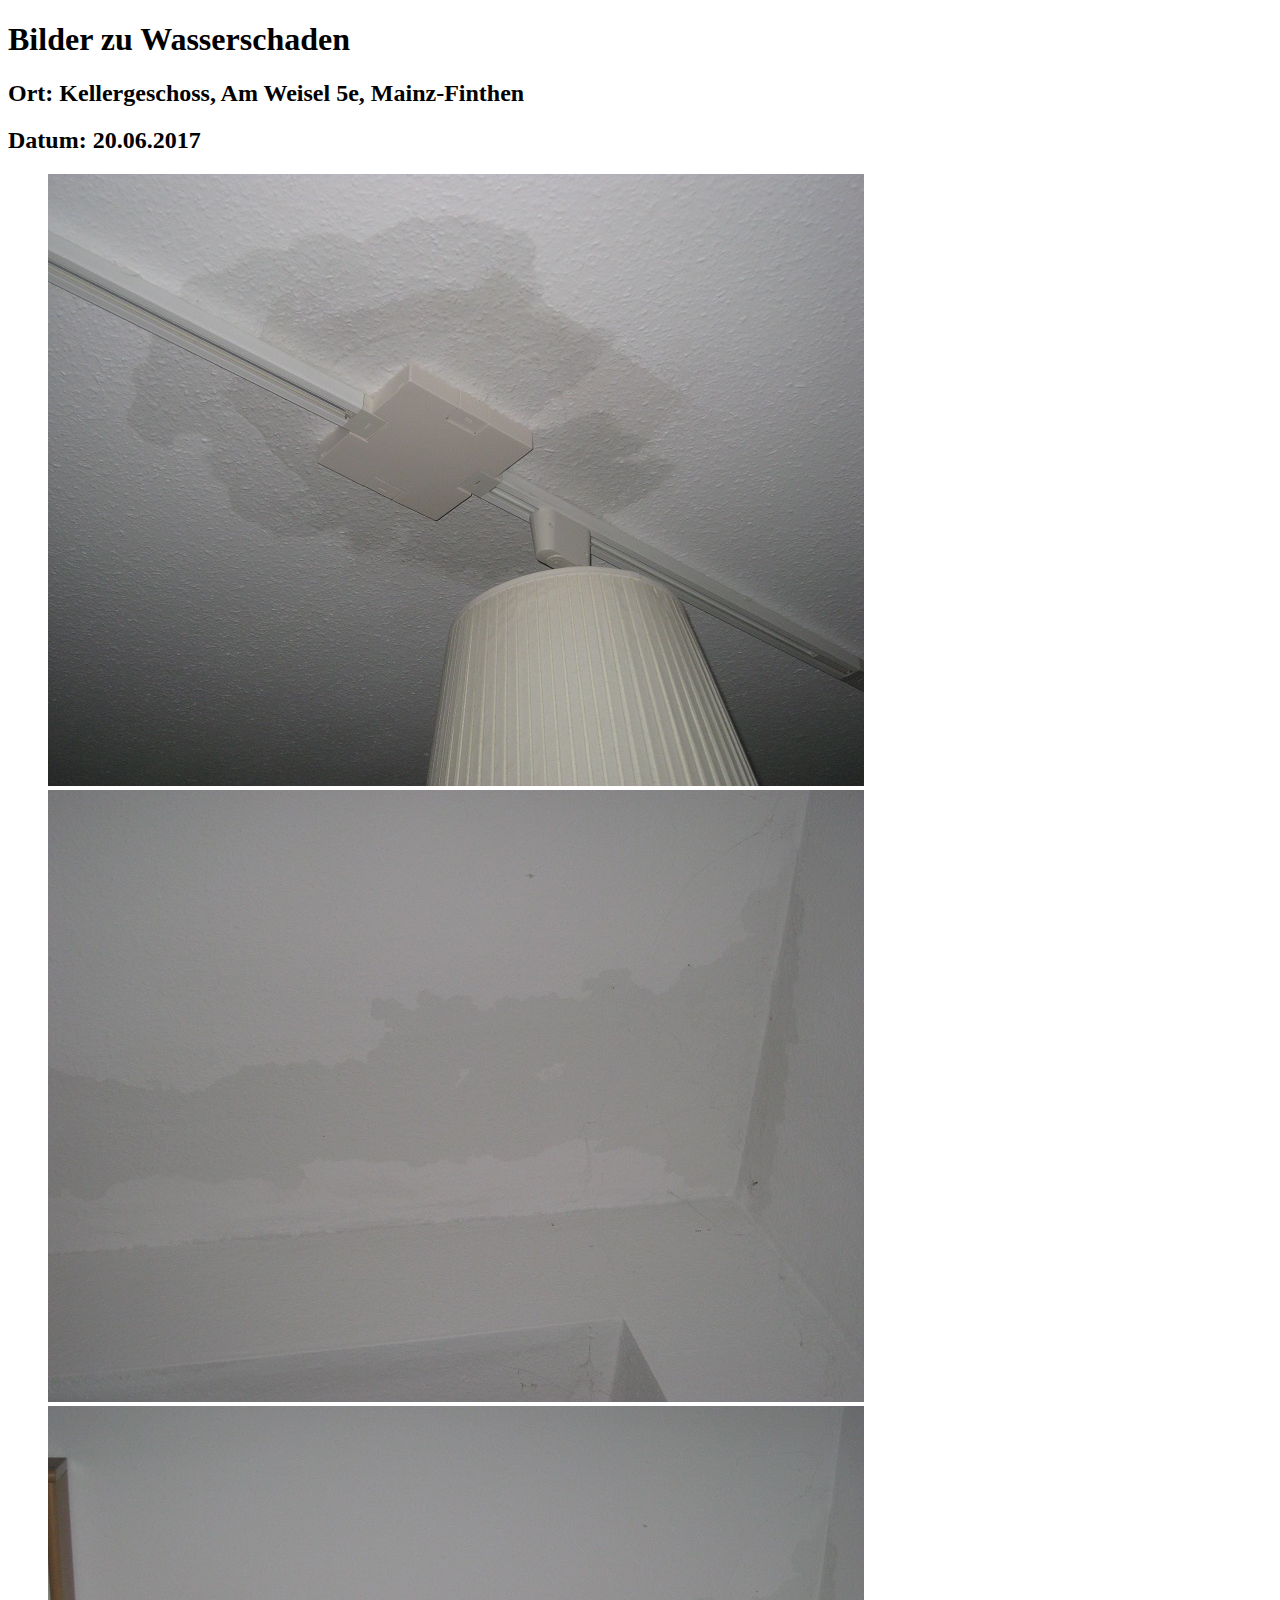
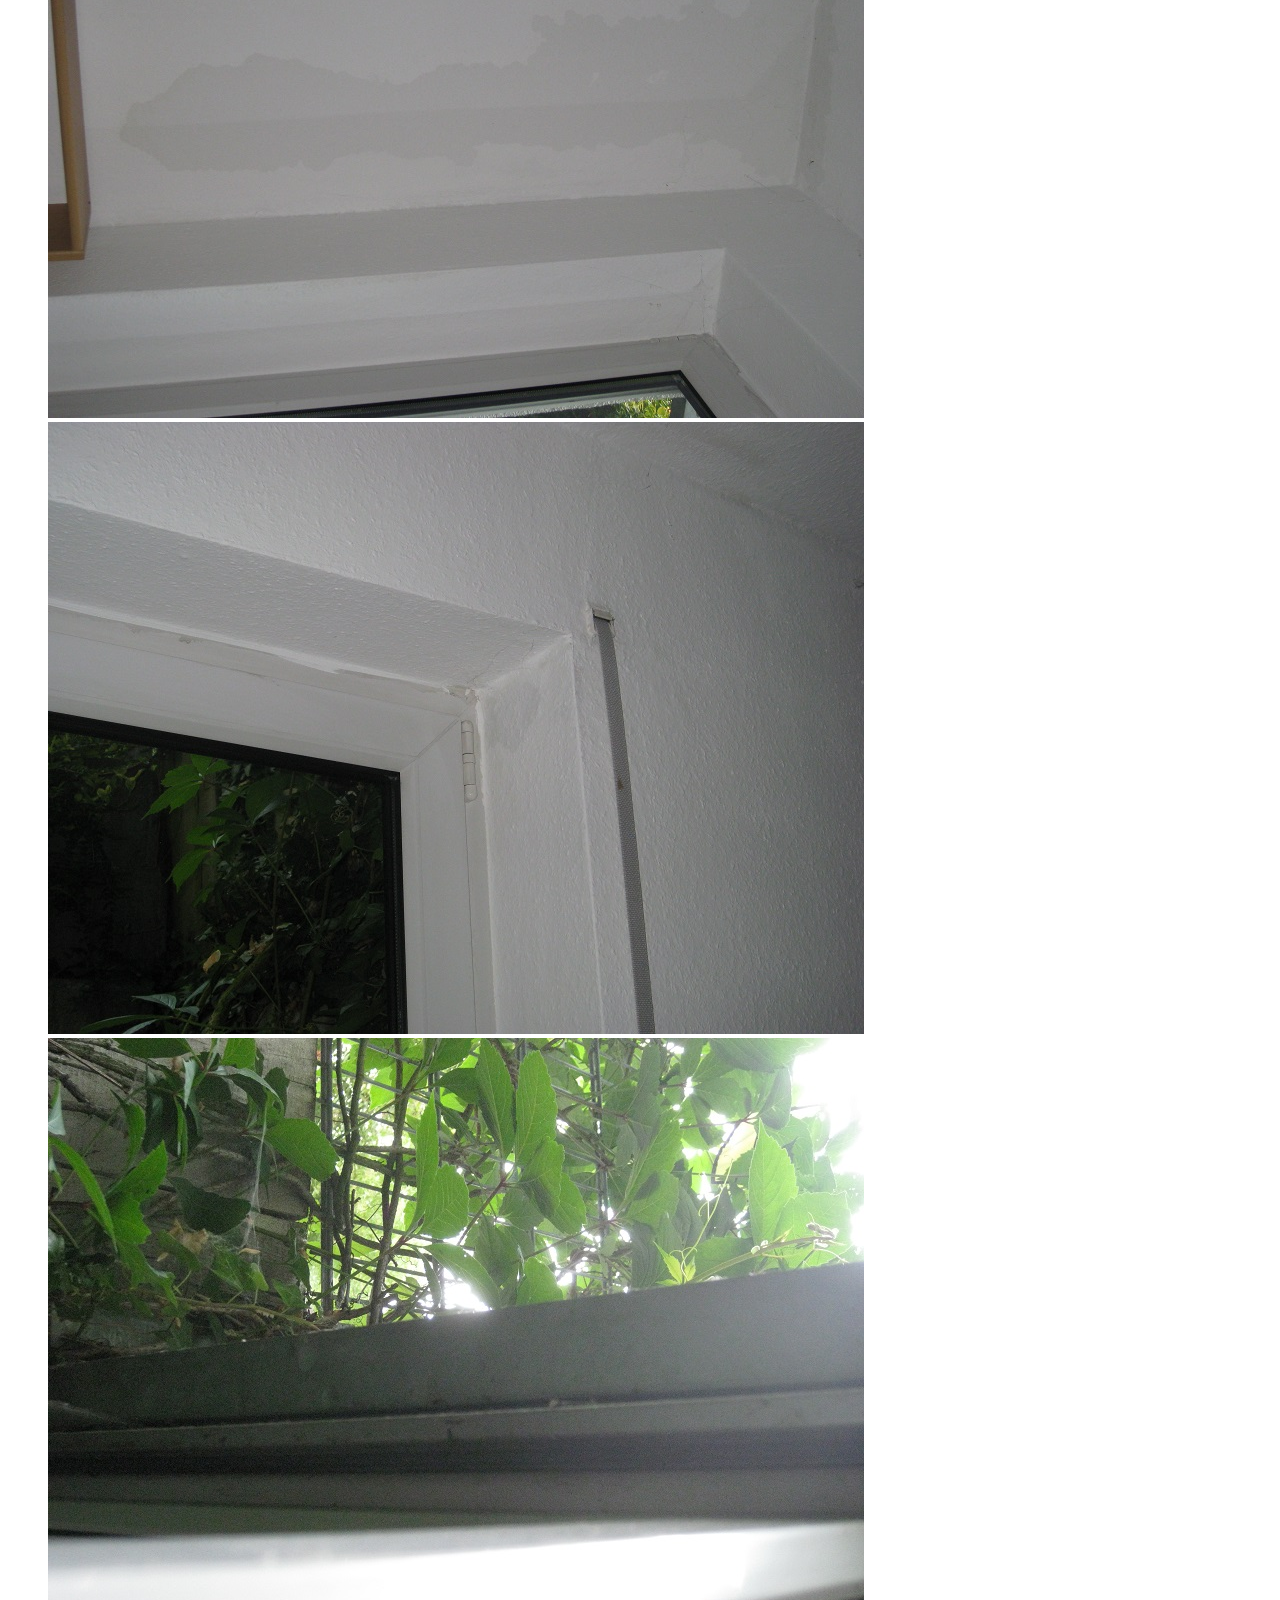
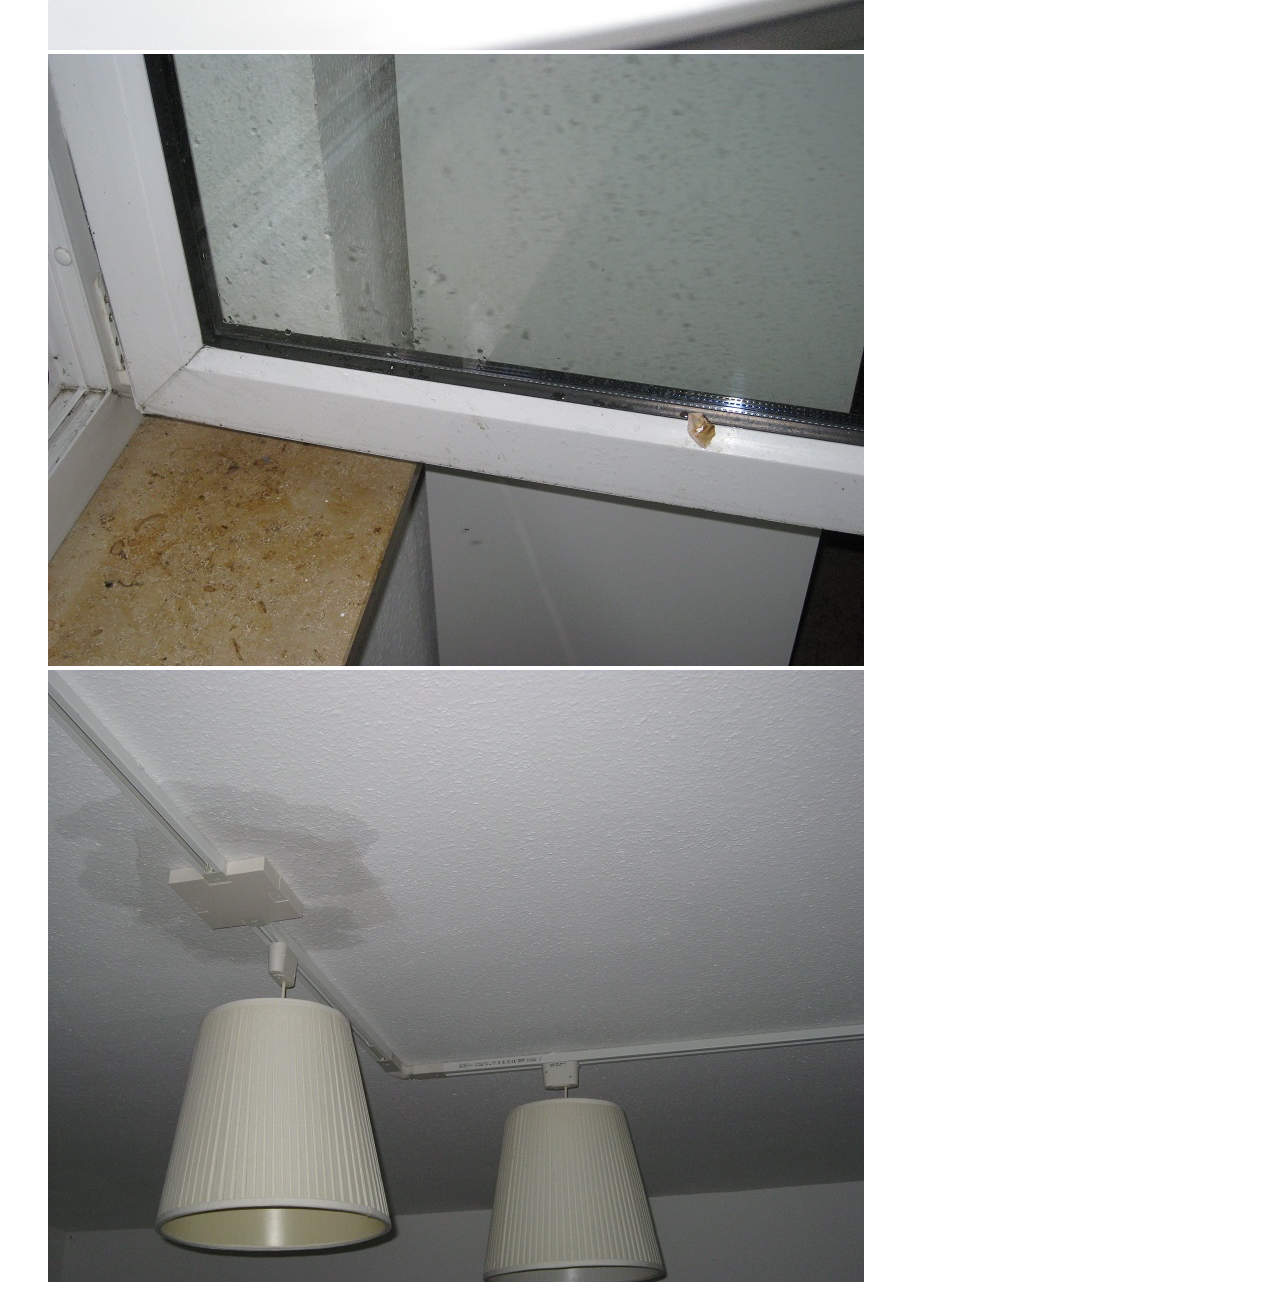
==== yusheng/index.html @ 177059fe "bilder zu wasserschaden" ====
<!DOCTYPE html>
<html>
<head>
<meta charset="UTF-8">
<title>Wasserschaden - Am Weisel 5e Mainz,  am 20.06.2017</title>
</head>
<body>
<h1>Bilder zu Wasserschaden</h1>
<h2>Ort: Kellergeschoss, Am Weisel 5e, Mainz-Finthen</h2>
<h2>Datum: 20.06.2017</h2>

<ul style="list-style: none;">
	<li><img alt="" src="img/IMG_0528.jpg"></li>
	<li><img alt="" src="img/IMG_0529.jpg"></li>
	<li><img alt="" src="img/IMG_0530.jpg"></li>
	<li><img alt="" src="img/IMG_0535.jpg"></li>
	<li><img alt="" src="img/IMG_0537.jpg"></li>
	<li><img alt="" src="img/IMG_0539.jpg"></li>
	<li><img alt="" src="img/IMG_0541.jpg"></li>
</ul>
</body>
</html>
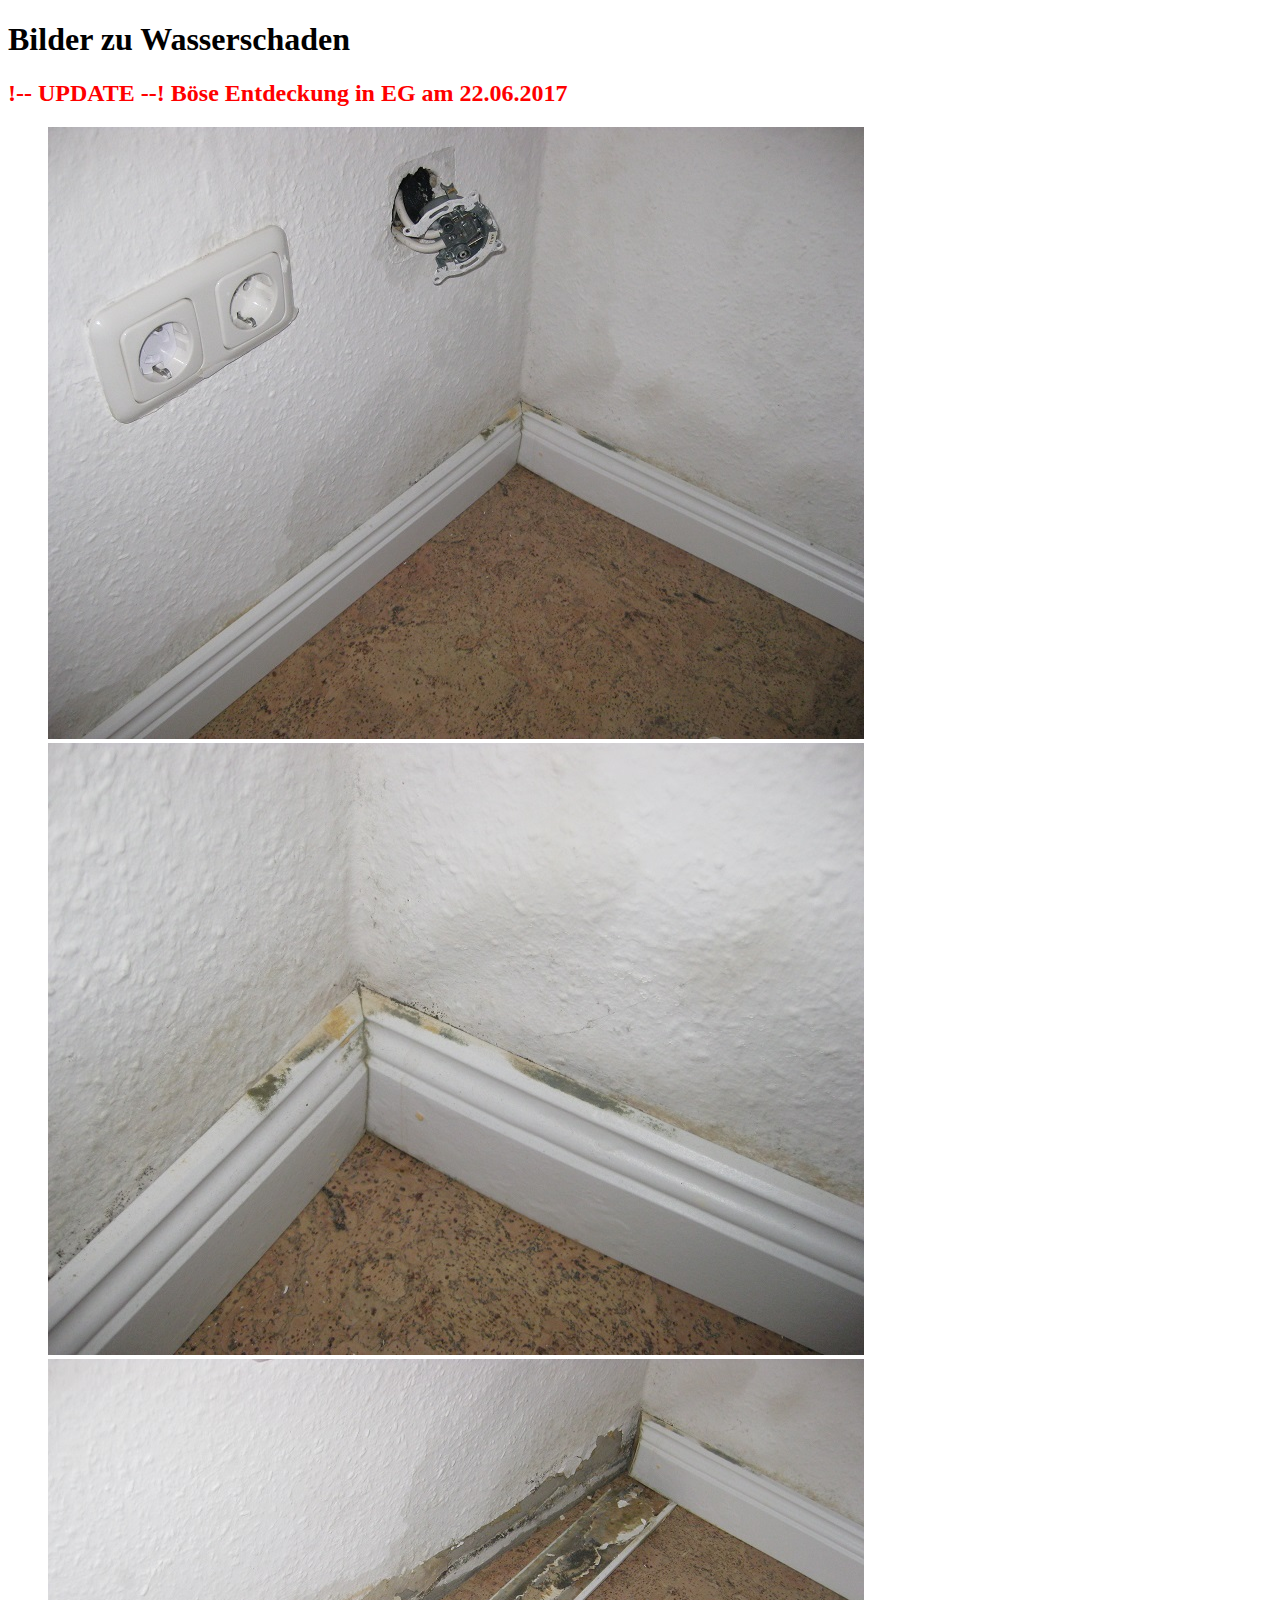
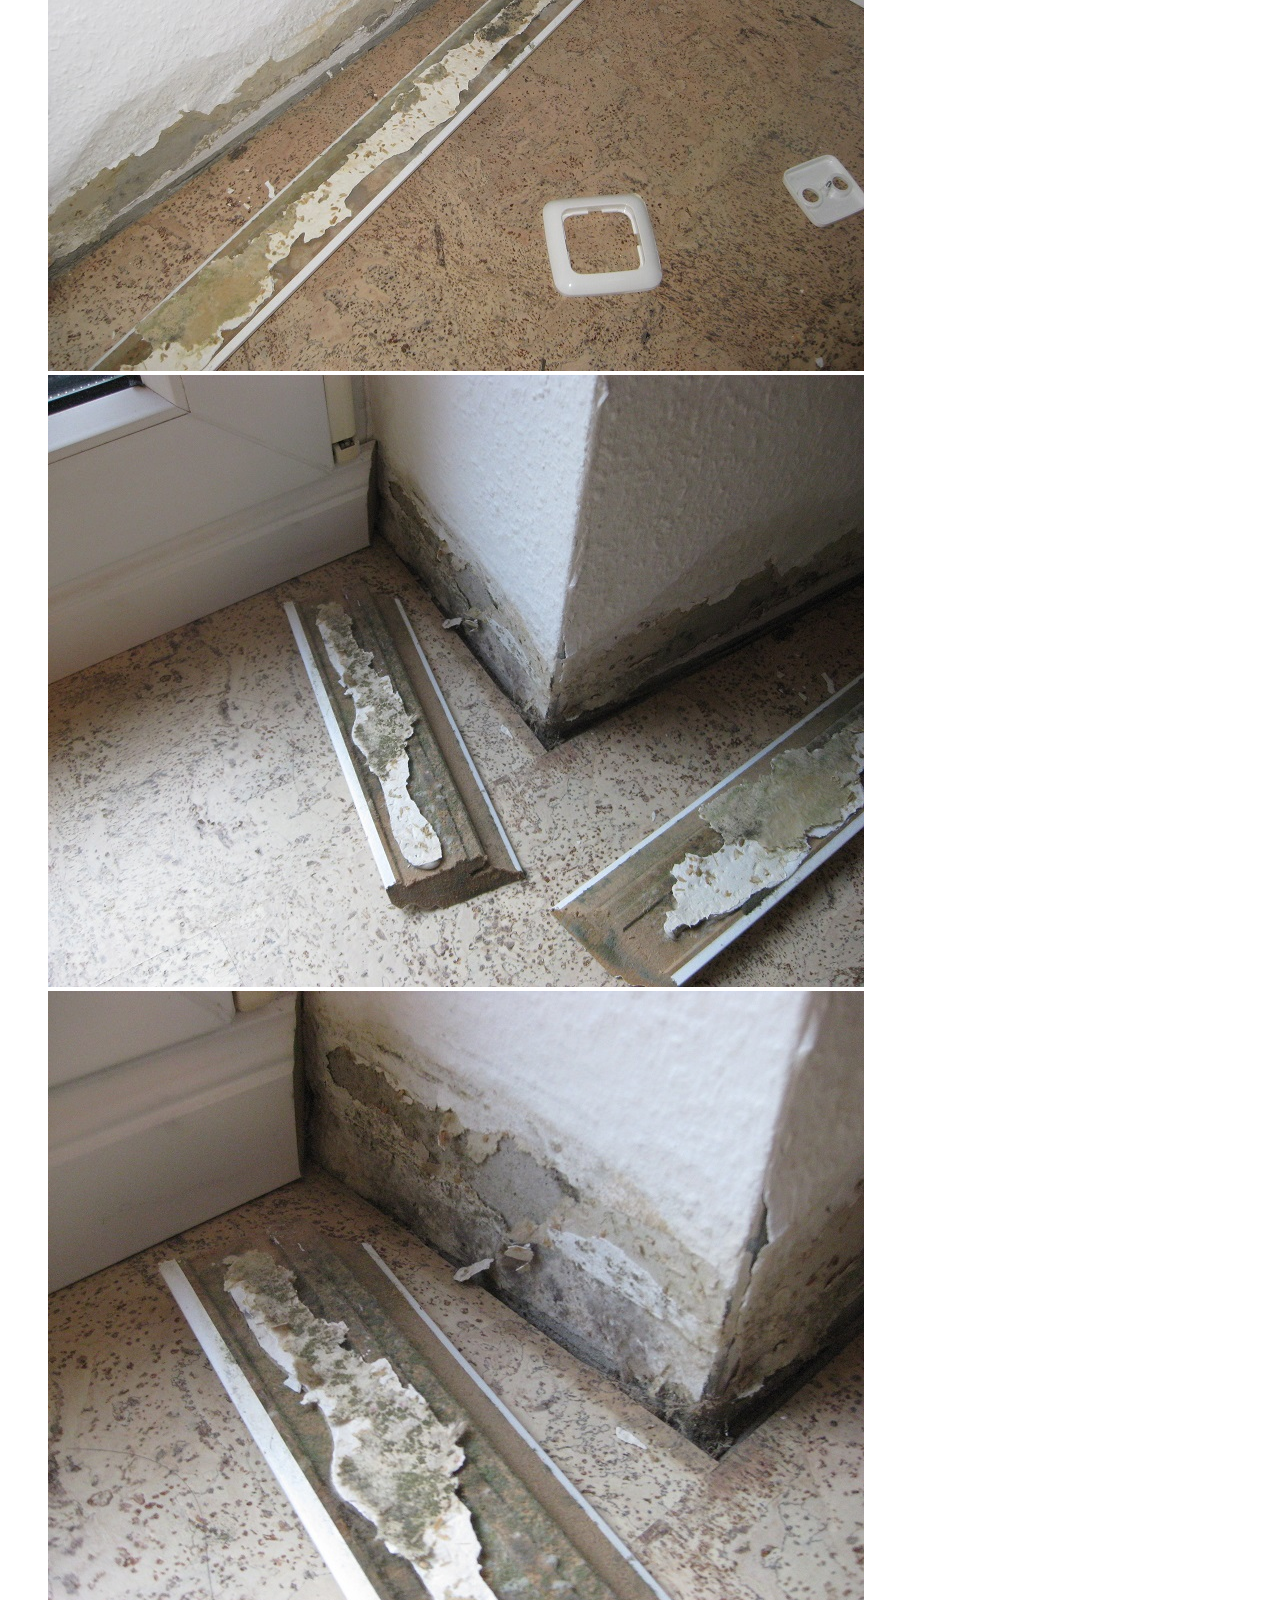
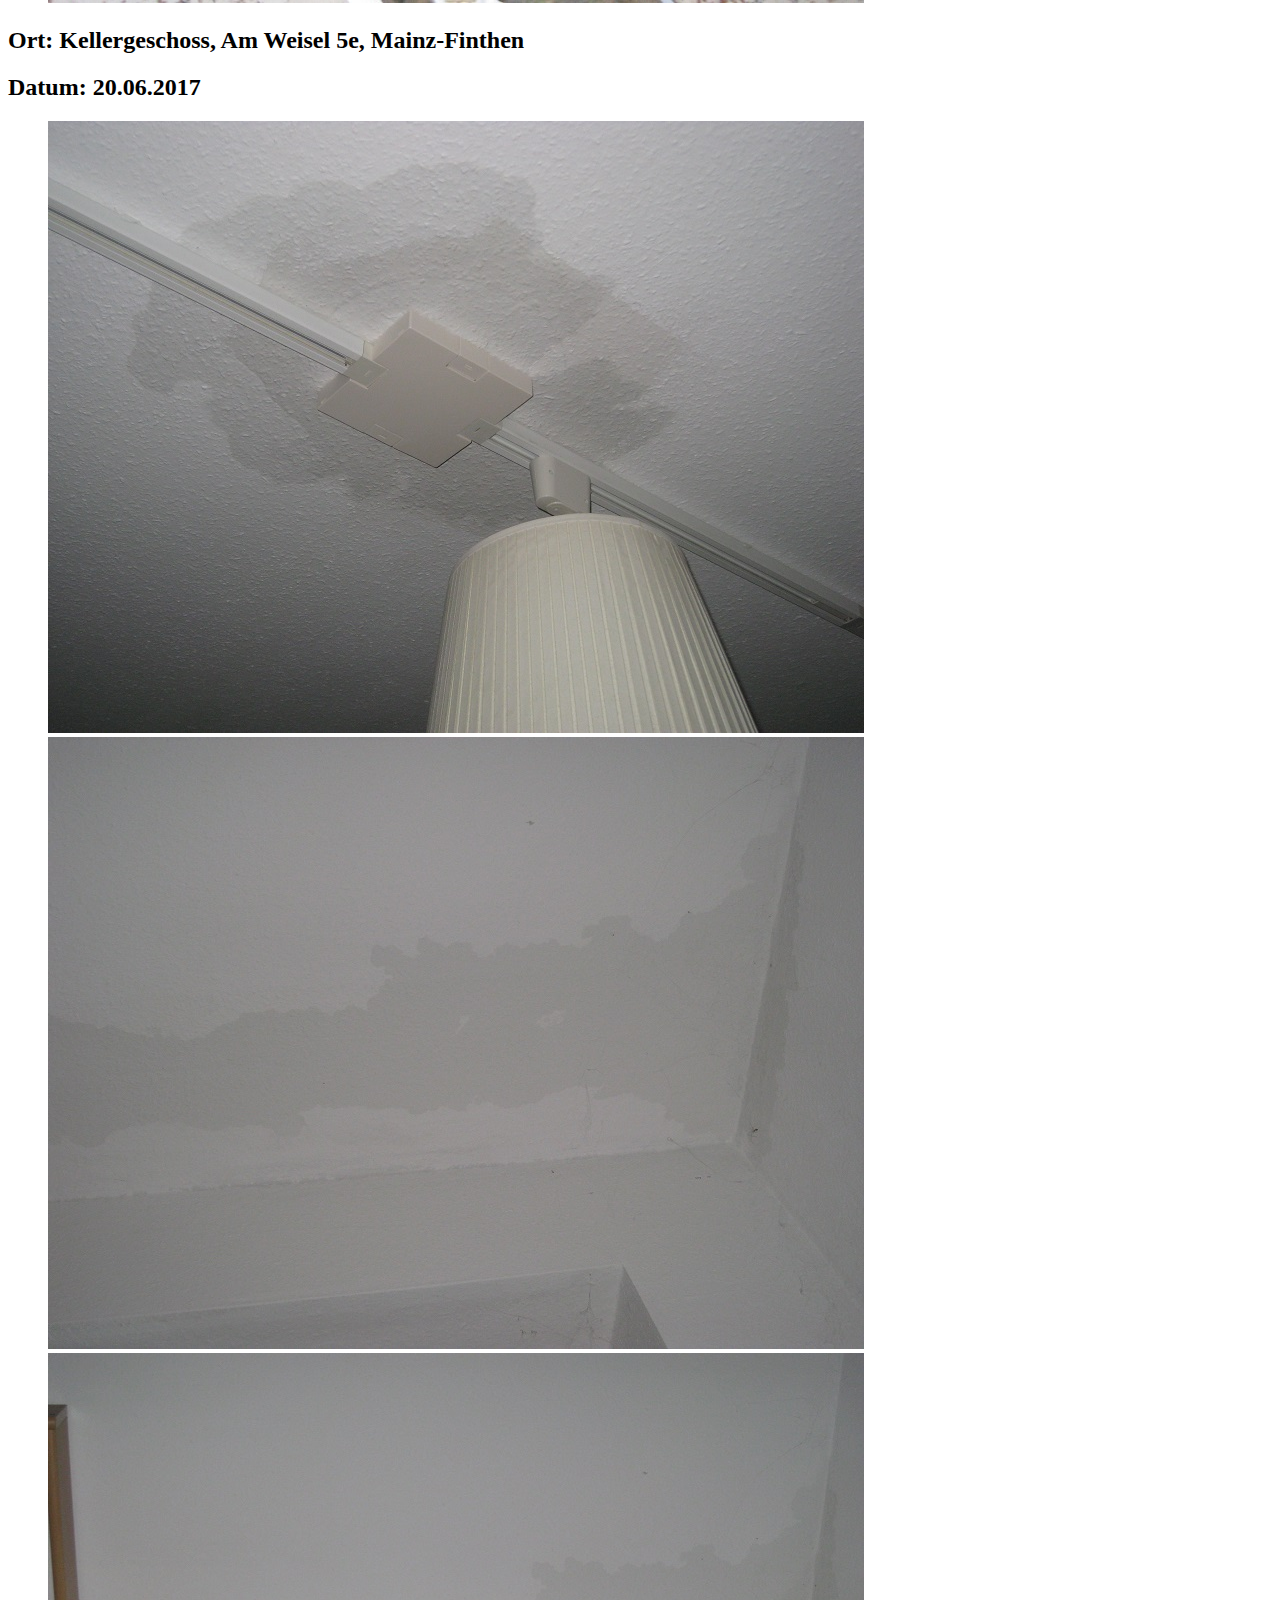
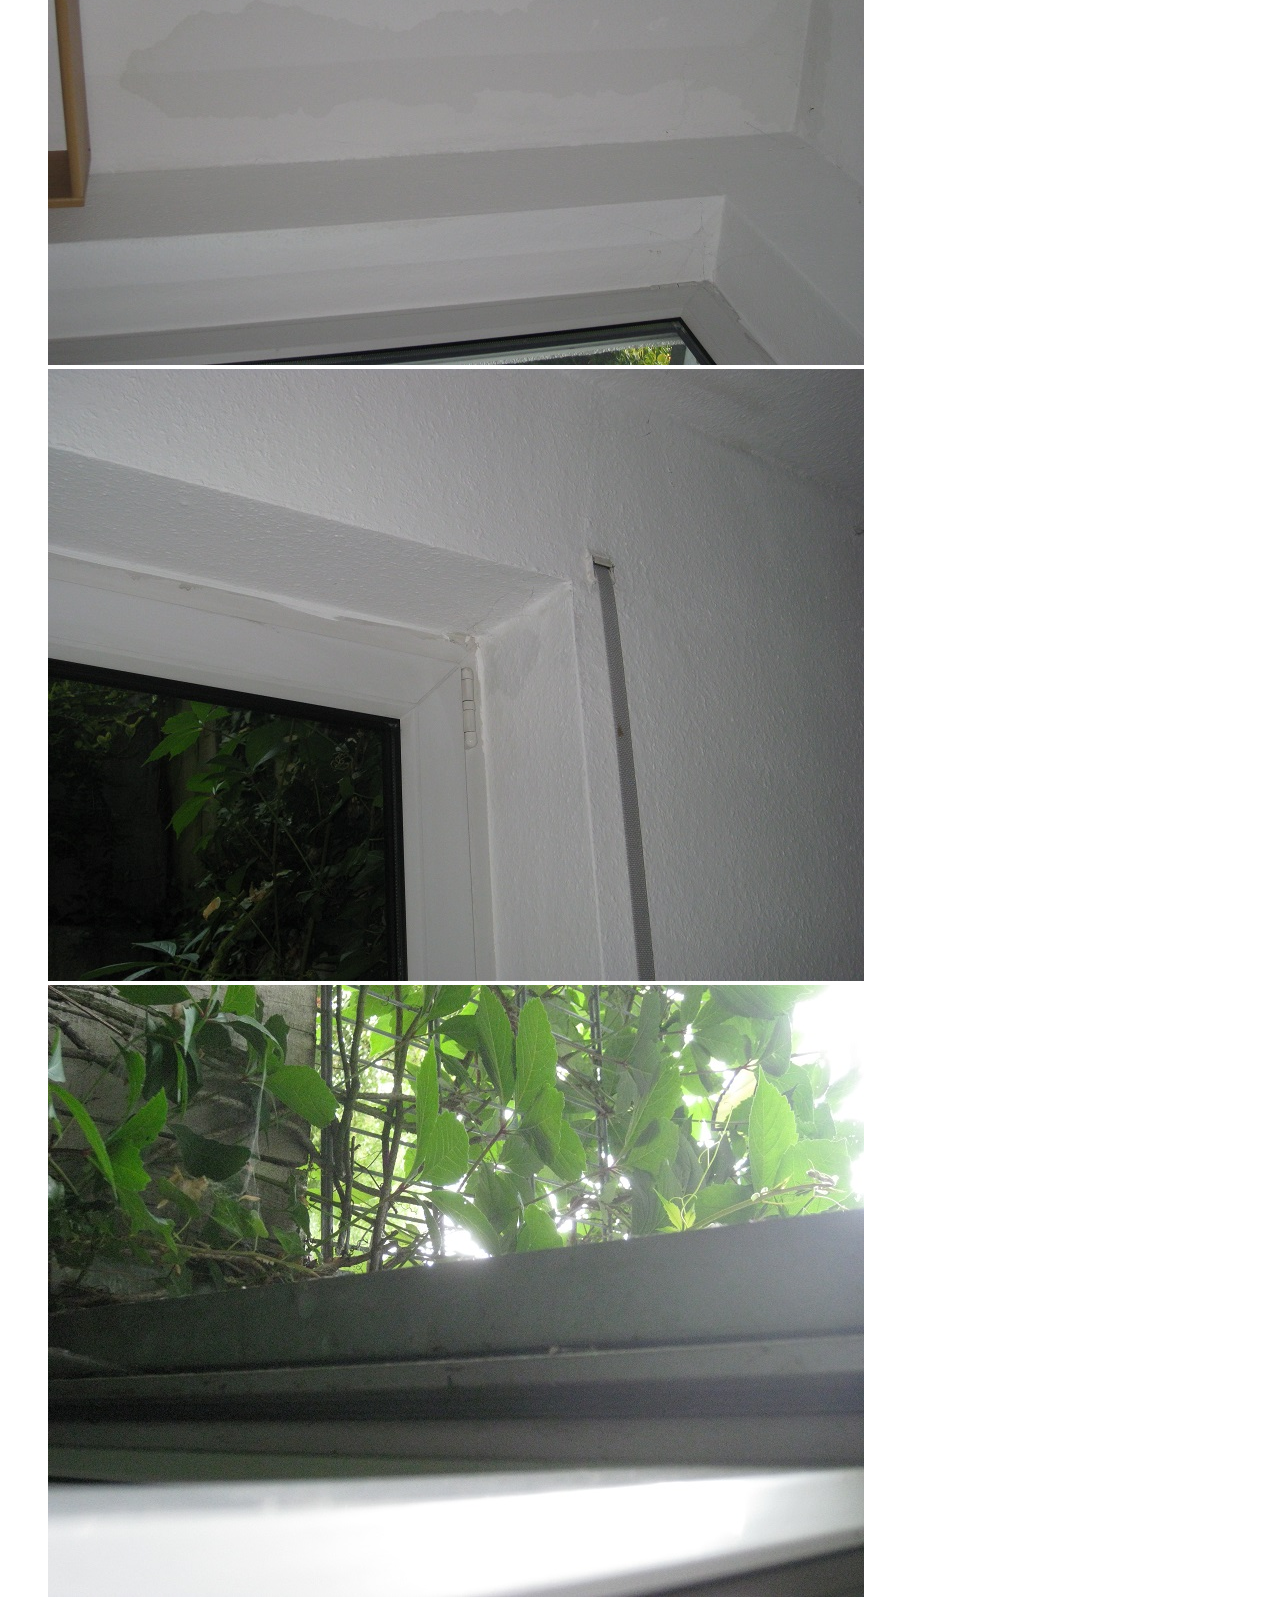
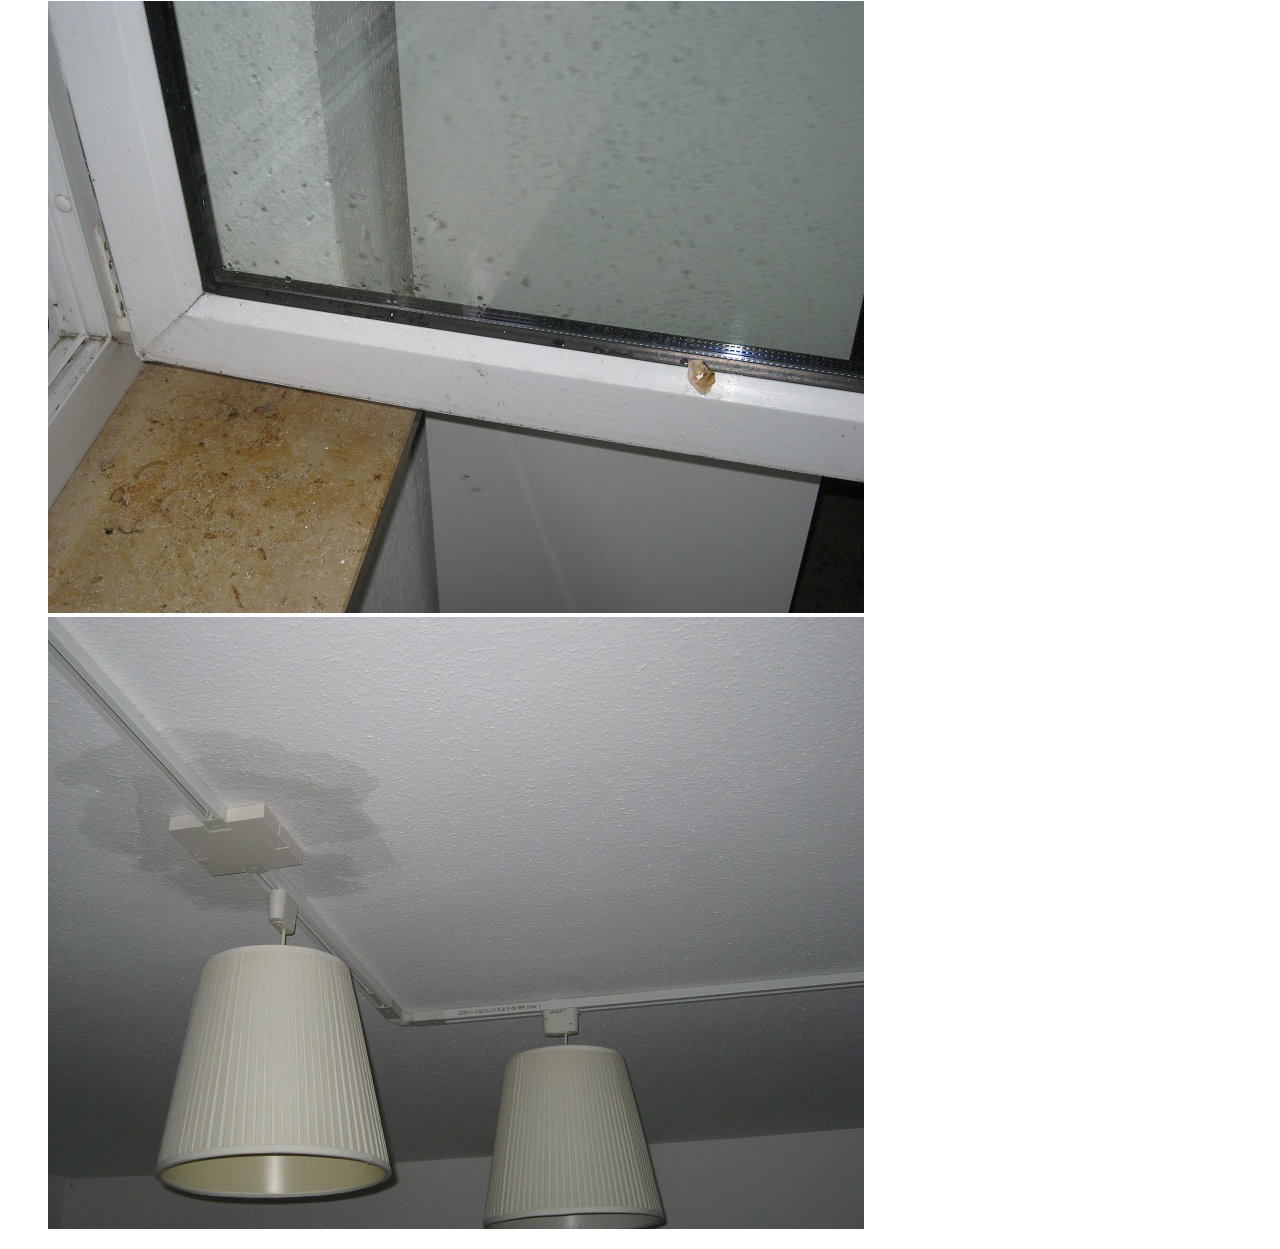
==== commit 083d3576: "update images" ====
--- a/yusheng/index.html
+++ b/yusheng/index.html
@@ -6,9 +6,16 @@
 </head>
 <body>
 <h1>Bilder zu Wasserschaden</h1>
+<h2 style="color:red;"><b>!-- UPDATE --! Böse Entdeckung in EG am 22.06.2017</b></h2>
+<ul style="list-style: none;">
+	<li><img alt="" src="img/IMG_0549.jpg"></li>
+	<li><img alt="" src="img/IMG_0551.jpg"></li>
+	<li><img alt="" src="img/IMG_0552.jpg"></li>
+	<li><img alt="" src="img/IMG_0553.jpg"></li>
+	<li><img alt="" src="img/IMG_0554.jpg"></li>
+</ul>
 <h2>Ort: Kellergeschoss, Am Weisel 5e, Mainz-Finthen</h2>
 <h2>Datum: 20.06.2017</h2>
-
 <ul style="list-style: none;">
 	<li><img alt="" src="img/IMG_0528.jpg"></li>
 	<li><img alt="" src="img/IMG_0529.jpg"></li>
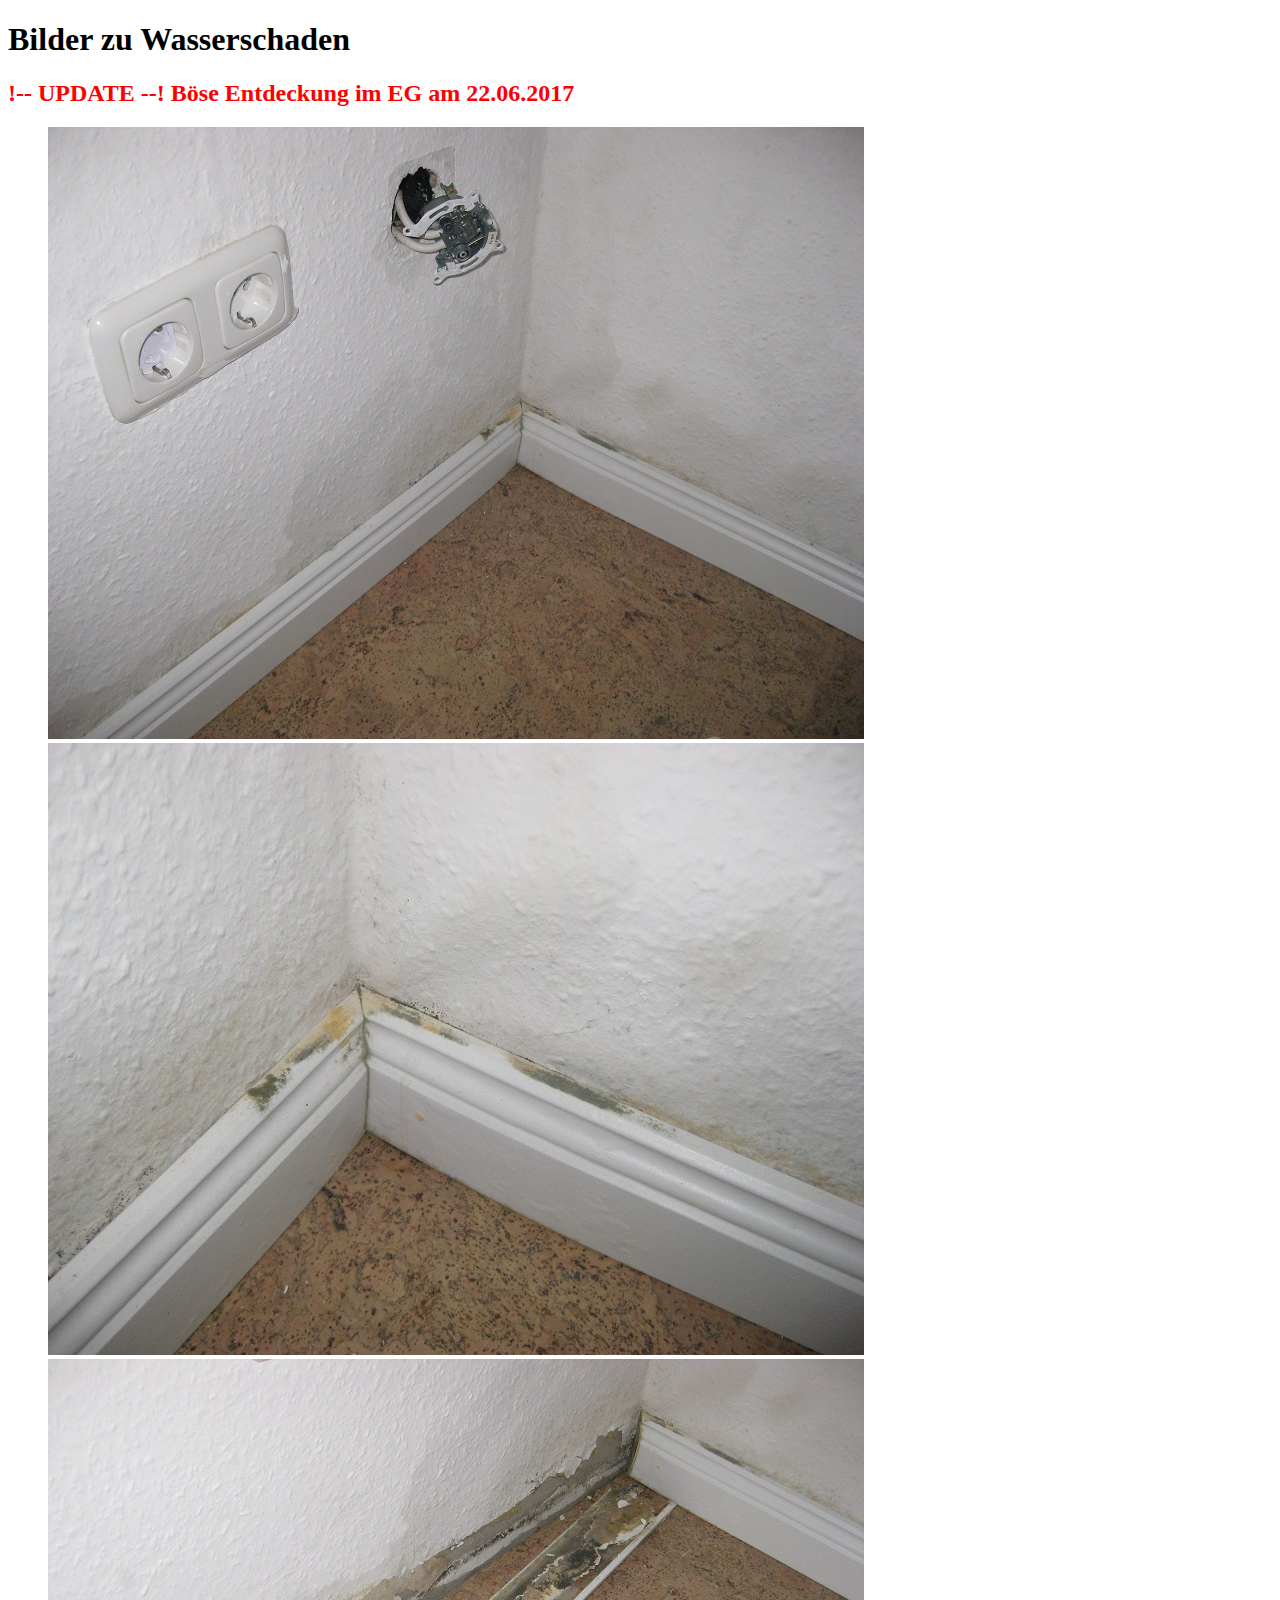
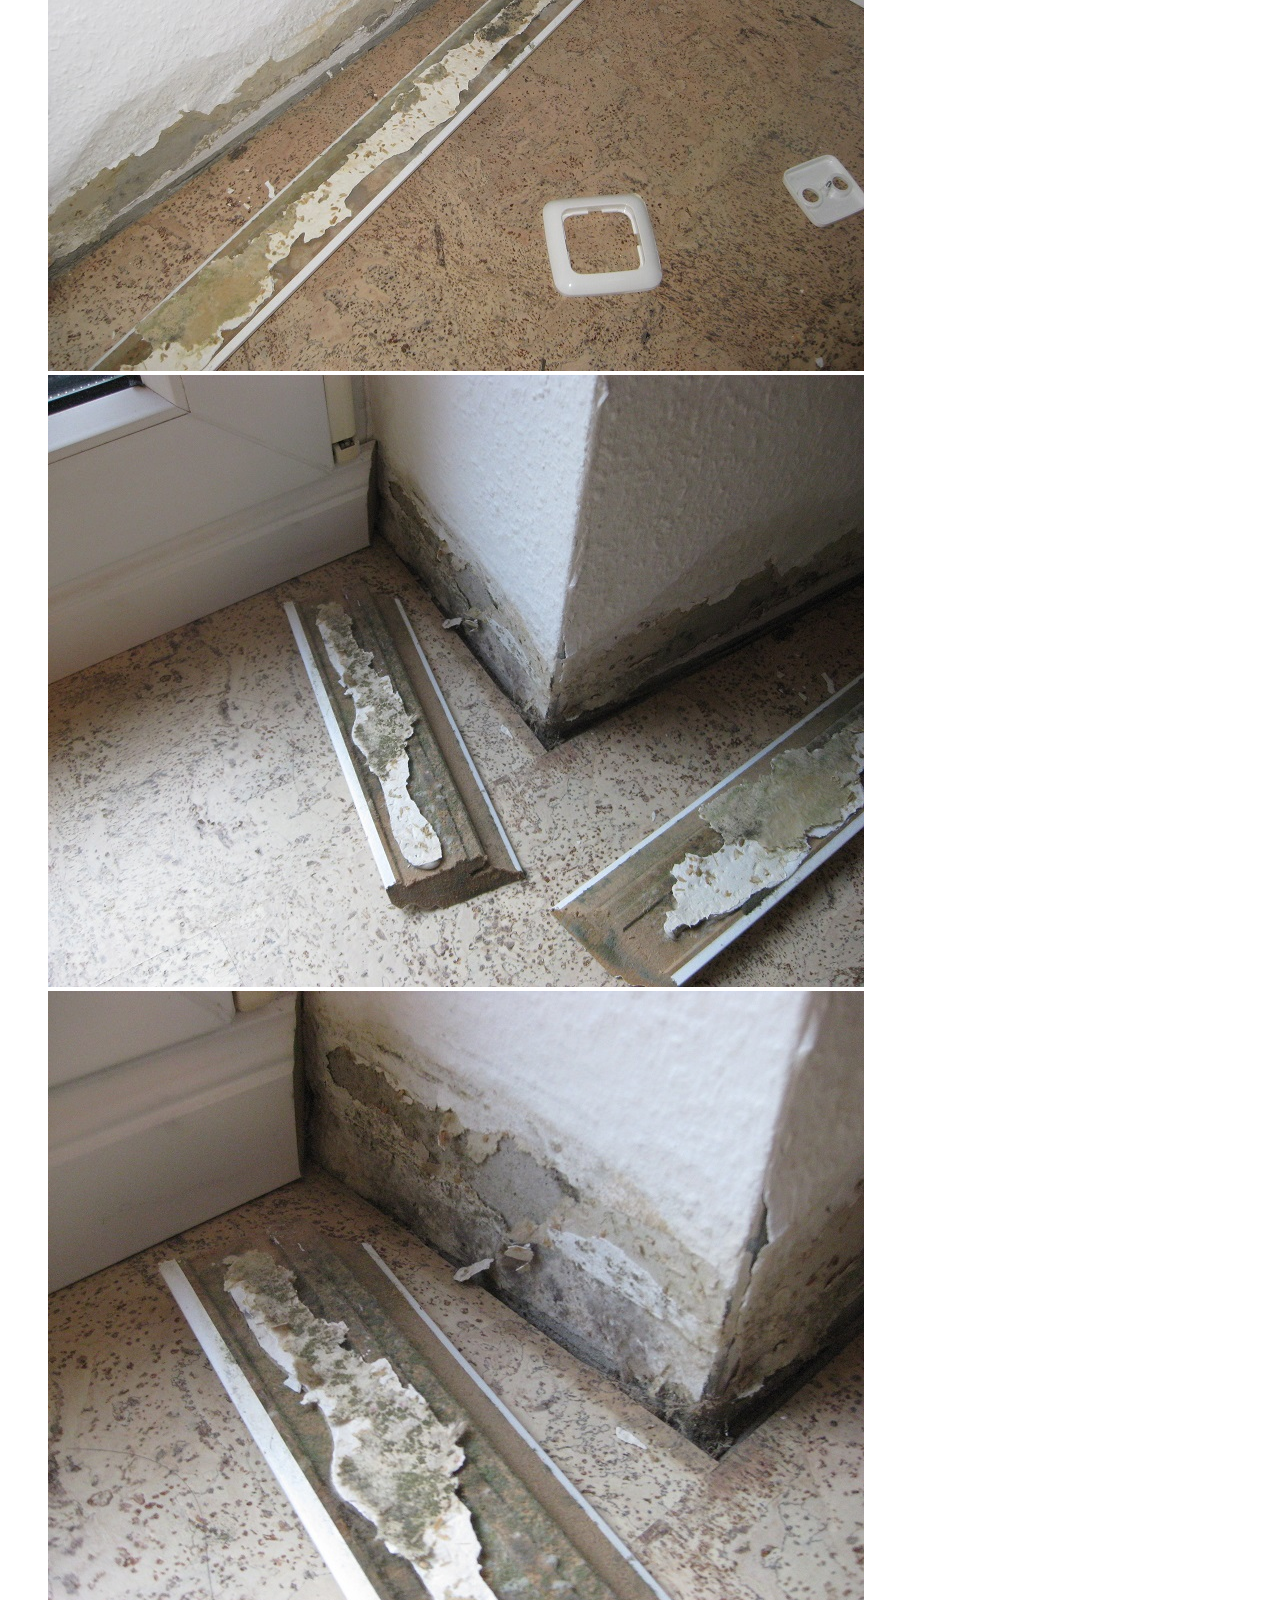
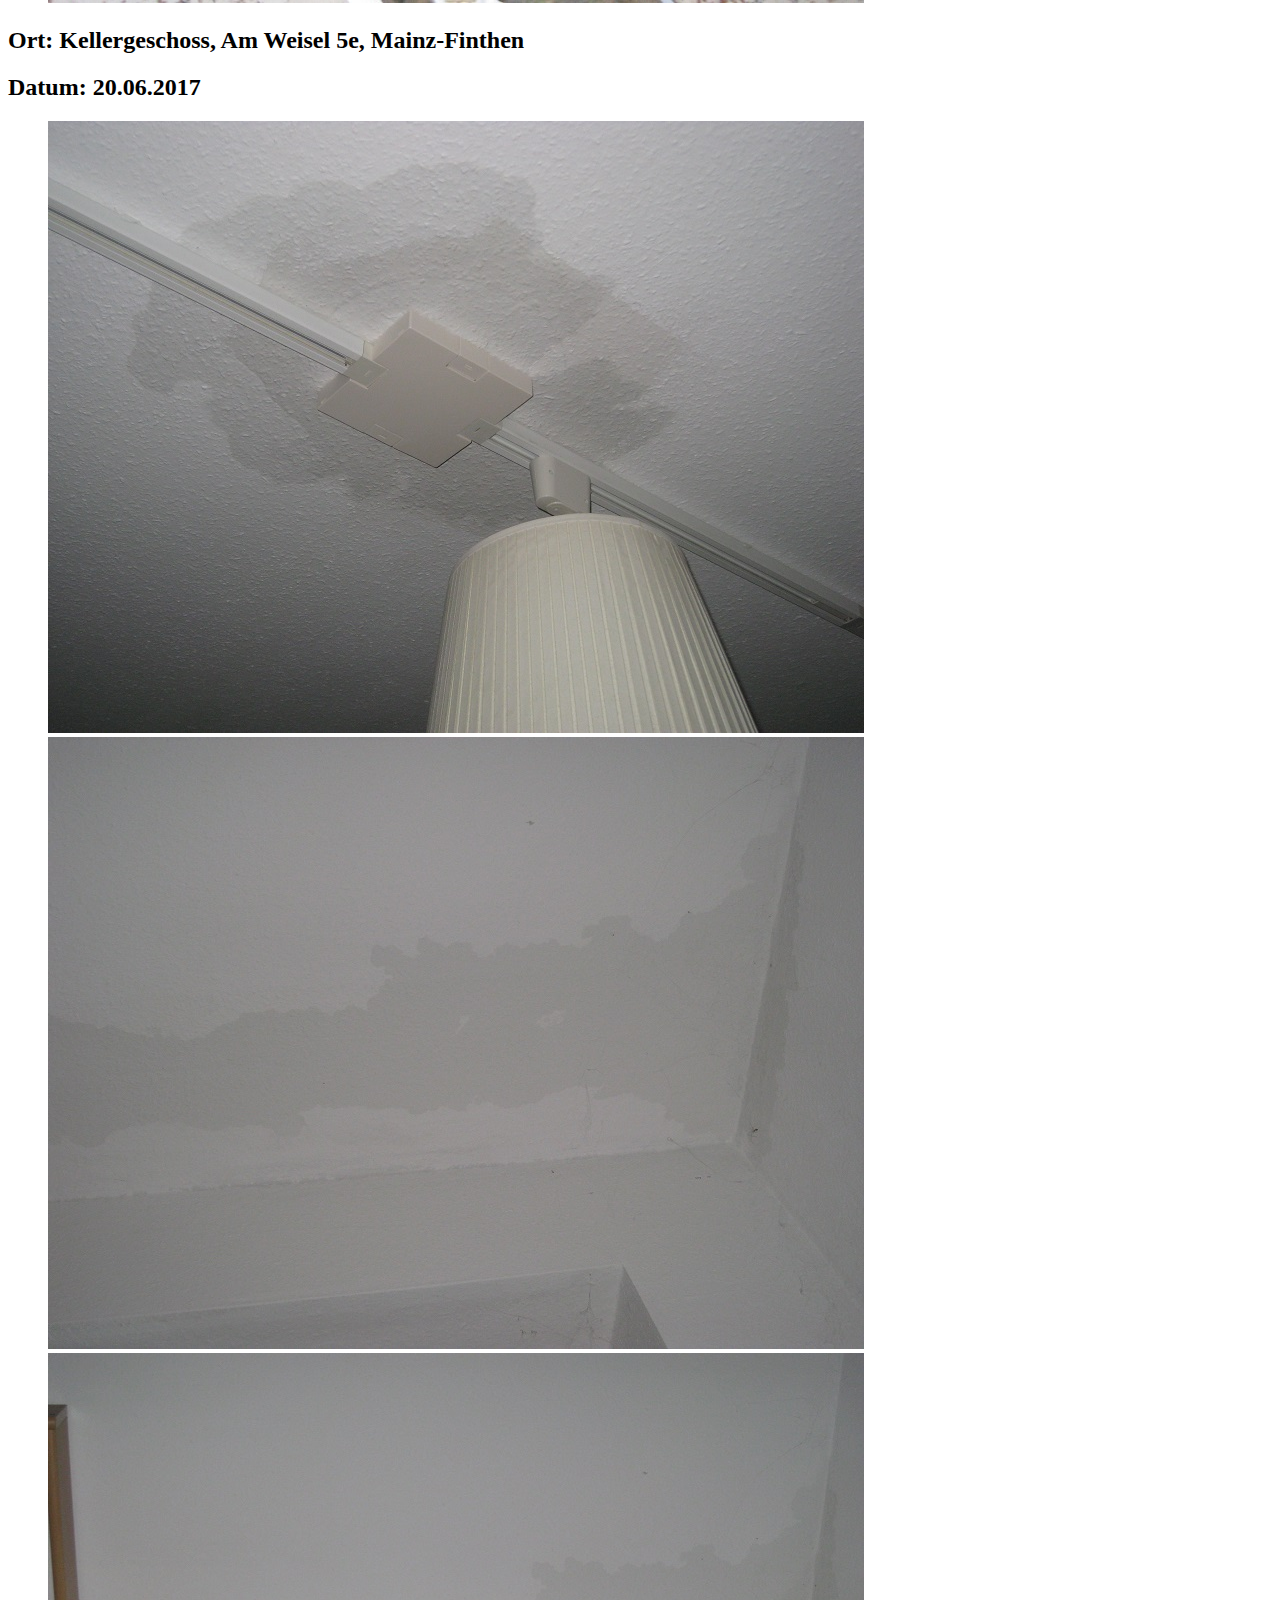
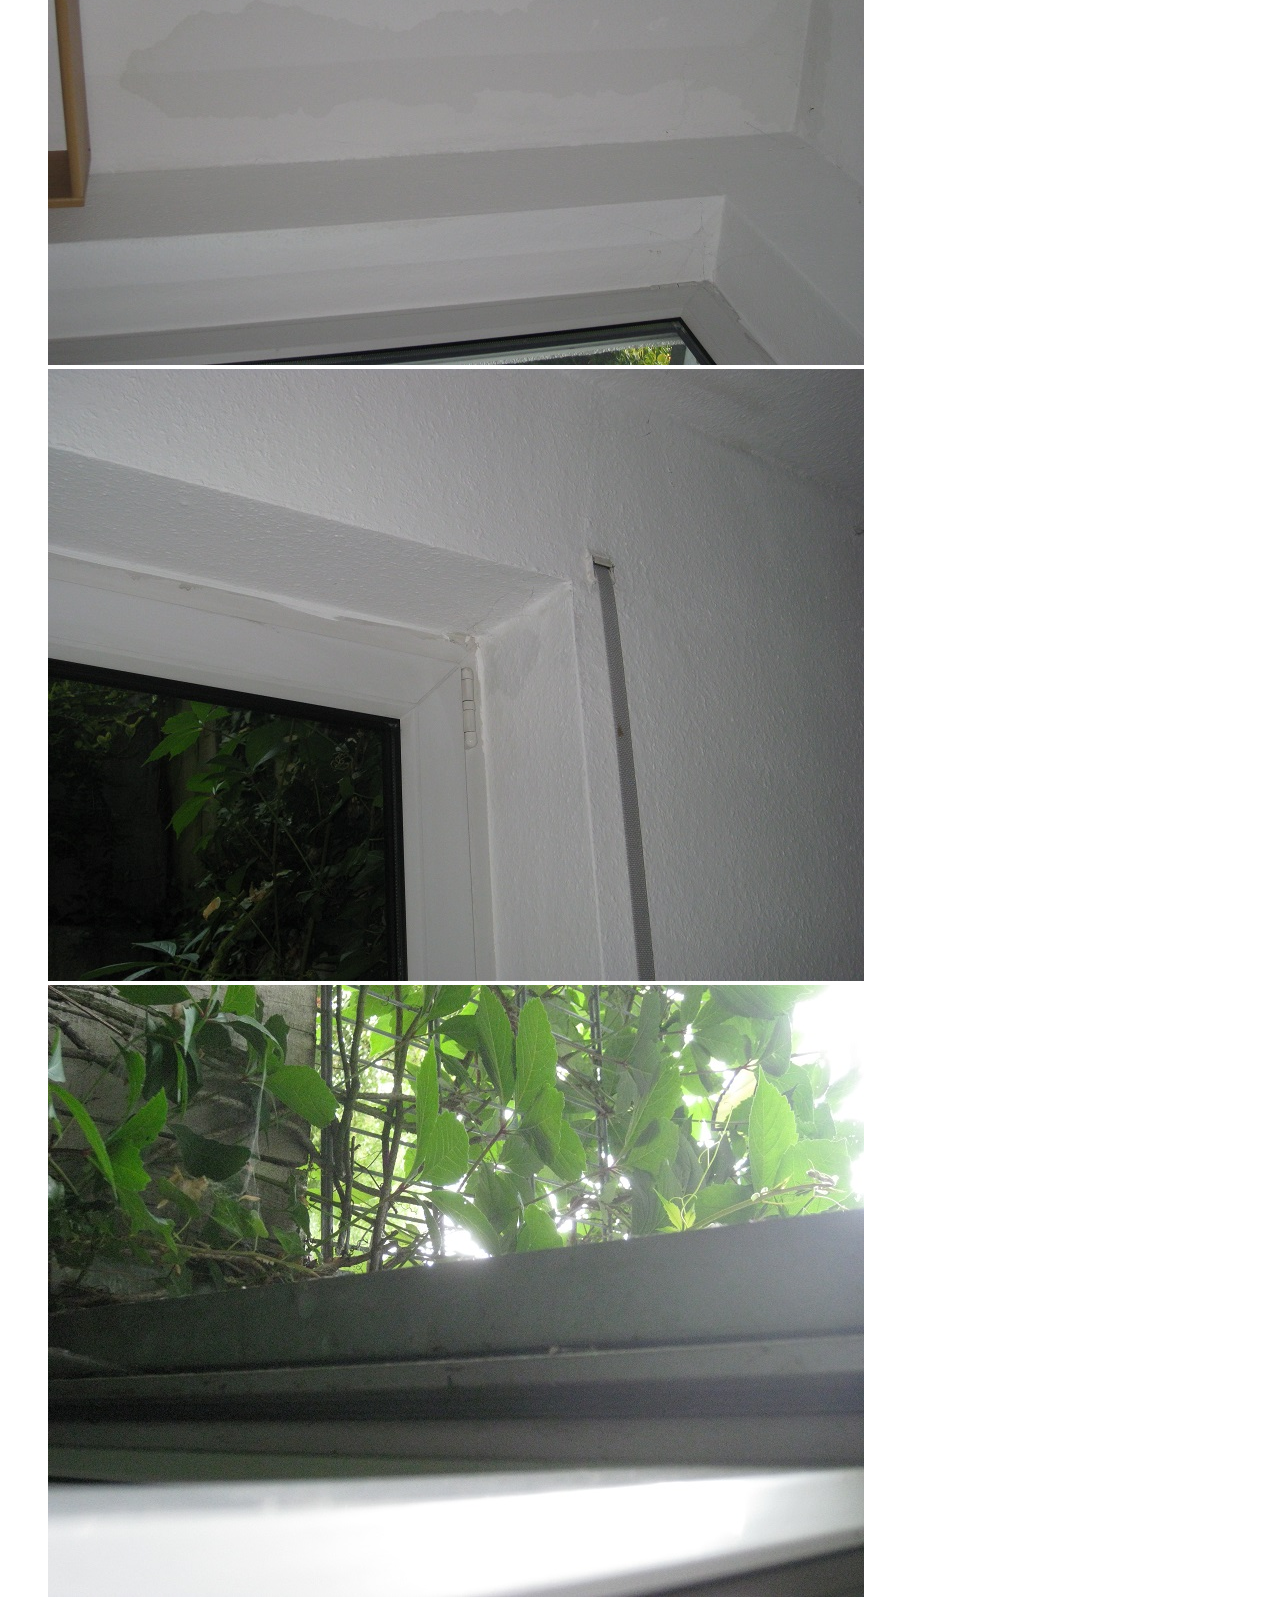
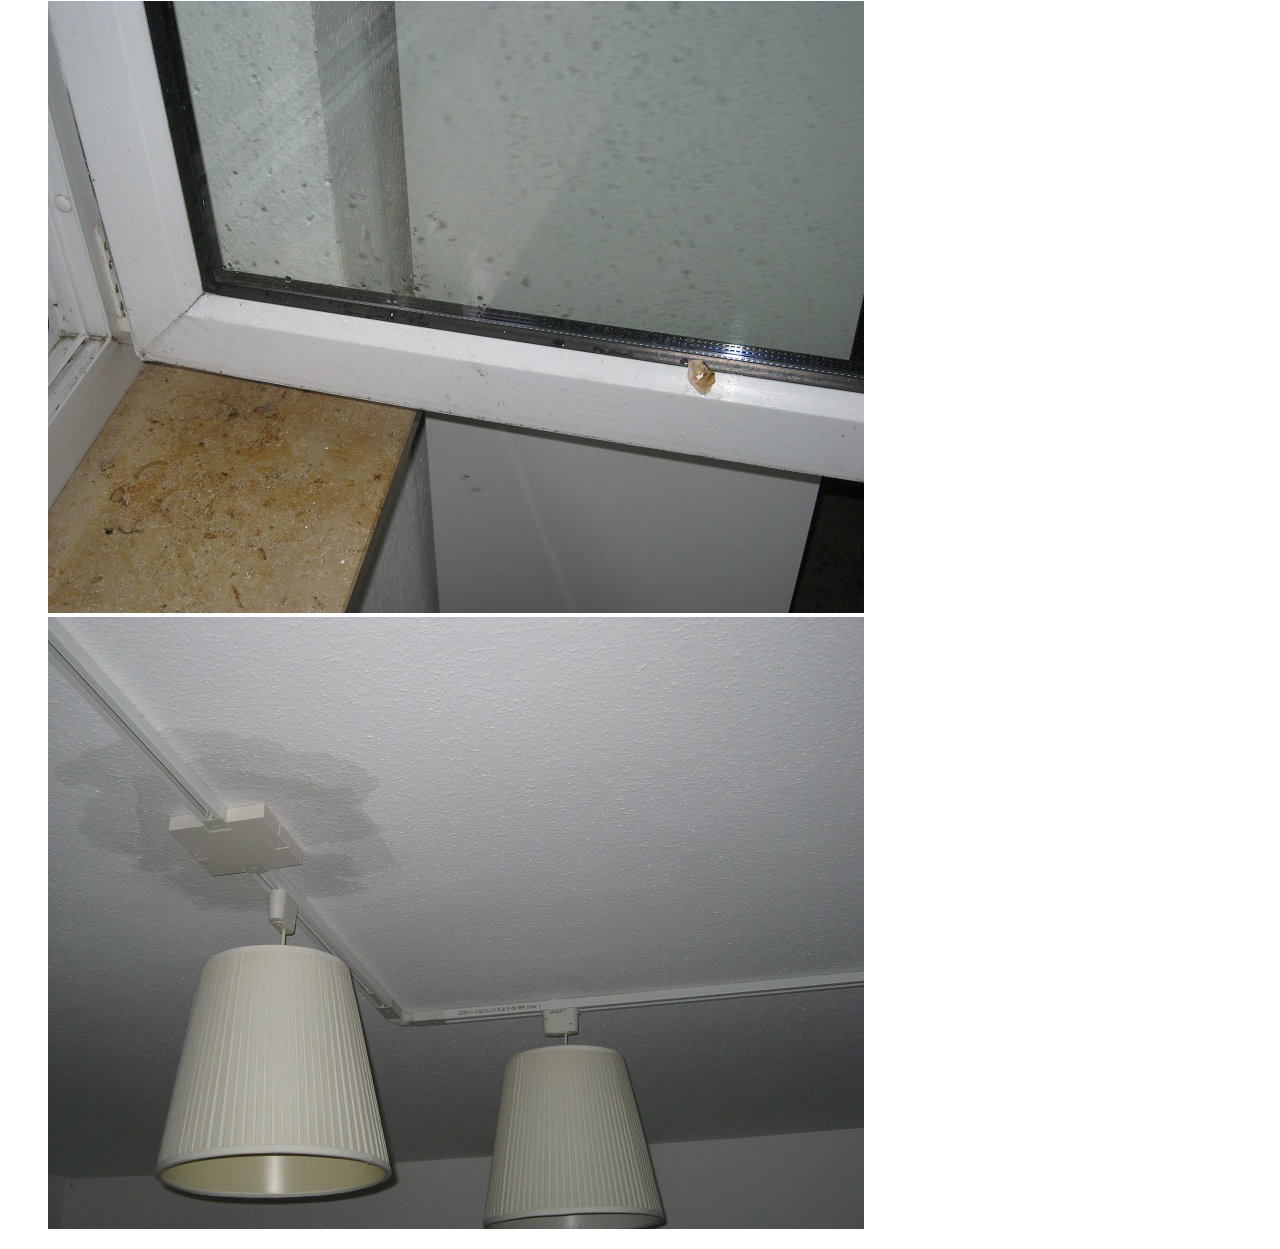
==== commit c5f6e5a6: "update images" ====
--- a/yusheng/index.html
+++ b/yusheng/index.html
@@ -6,7 +6,7 @@
 </head>
 <body>
 <h1>Bilder zu Wasserschaden</h1>
-<h2 style="color:red;"><b>!-- UPDATE --! Böse Entdeckung in EG am 22.06.2017</b></h2>
+<h2 style="color:red;"><b>!-- UPDATE --! Böse Entdeckung im EG am 22.06.2017</b></h2>
 <ul style="list-style: none;">
 	<li><img alt="" src="img/IMG_0549.jpg"></li>
 	<li><img alt="" src="img/IMG_0551.jpg"></li>
